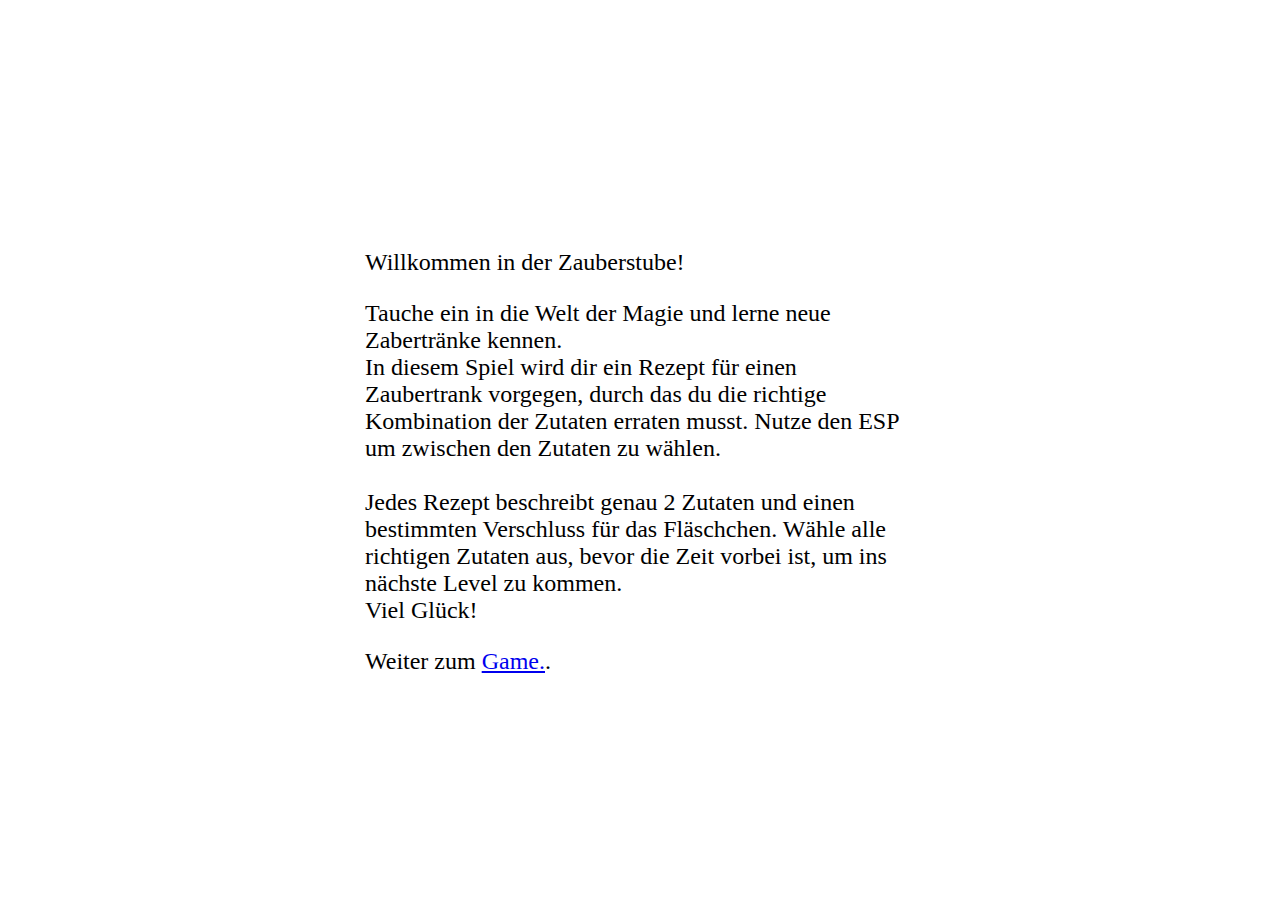
==== code/index.html @ 25729292 "HTML anlegen" ====
<!DOCTYPE html>
<html lang="en">
<head>
    <meta charset="UTF-8">
    <meta name="viewport" content="width=device-width, initial-scale=1.0">
    <title>Document</title>
    <script defer src="script.js"></script>
    <link rel = "stylesheet" href="style.css">
</head>
<body>
<div class="Anleitung">
     <p> Willkommen in der Zauberstube!</p>
    <p> Tauche ein in die Welt der Magie und lerne neue Zabertränke kennen. <br>
    In diesem Spiel wird dir ein Rezept für einen Zaubertrank vorgegen, durch das du die richtige Kombination der Zutaten erraten musst.
    Nutze den ESP um zwischen den Zutaten zu wählen. <br>
    <br> Jedes Rezept beschreibt genau 2 Zutaten und einen bestimmten Verschluss für das Fläschchen. 
    Wähle alle richtigen Zutaten aus, bevor die Zeit vorbei ist, um ins nächste Level zu kommen.
    <br> Viel Glück! </p>
    <p>Weiter zum
        <a href="game.html">Game.</a>.
    </p>
</div>
   
    
</body>
</html>
---- code/style.css ----
.html {
    background-color: blueviolet;
}

.href {
    color: red;
}

.Anleitung {
    width: 550px;
    position: absolute;
    left: calc((100% - 550px)/2);
    top:calc((100% - 450px)/2);
    font-family:Chiller;
    font-size: 18pt; 
}

.button {
    background-color: black;
}
.Rezept {
    width: 350px;
    position: absolute;
    top: calc((100% - 400px)/2);
    left: 50px;
    font-family:Chiller;
    font-size: 15pt;
}

.Trank {
    width: 700px;
    position:absolute;
    right: 50px;
}
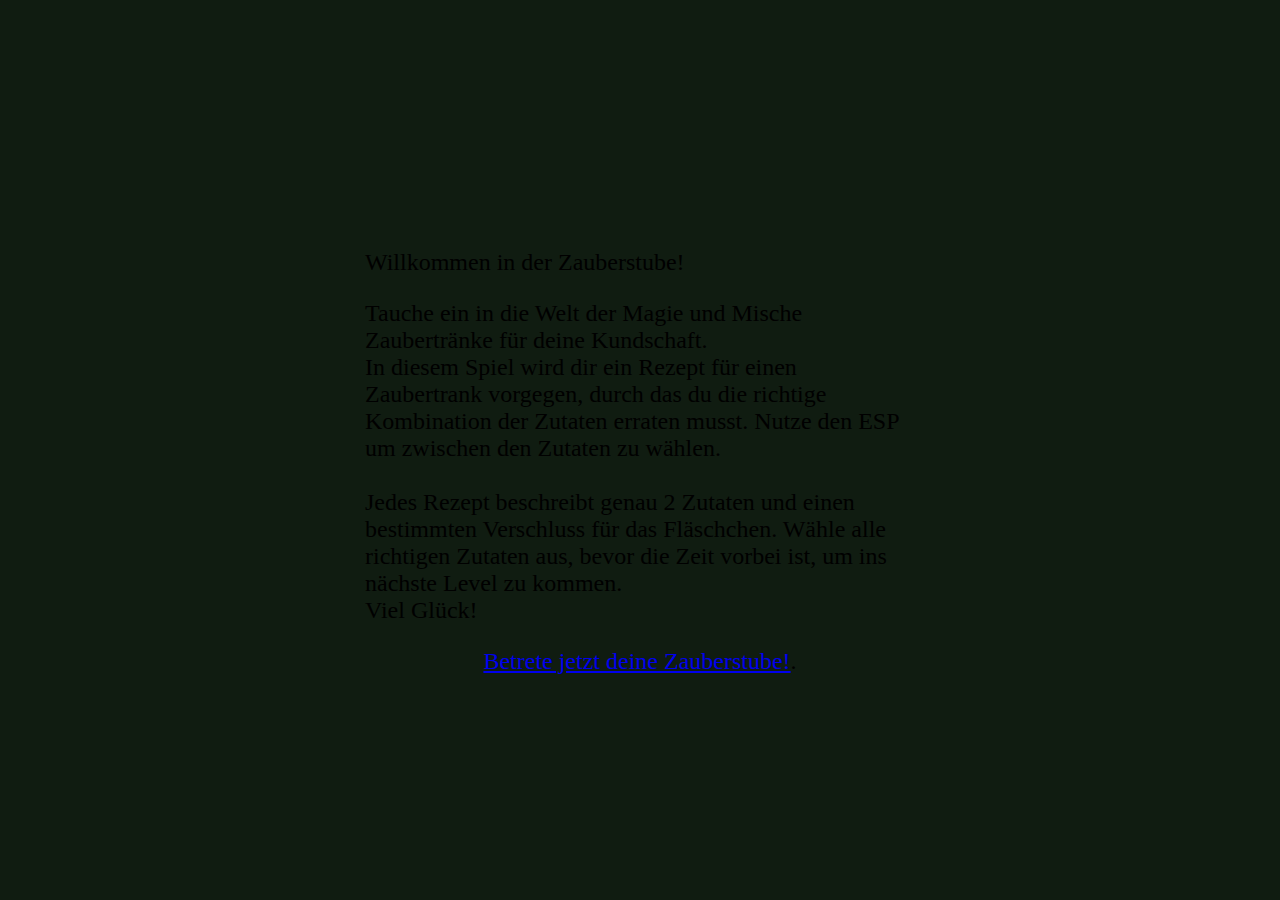
==== commit a0f3d280: "einfügen Flasche" ====
--- a/code/index.html
+++ b/code/index.html
@@ -10,14 +10,14 @@
 <body>
 <div class="Anleitung">
      <p> Willkommen in der Zauberstube!</p>
-    <p> Tauche ein in die Welt der Magie und lerne neue Zabertränke kennen. <br>
+    <p> Tauche ein in die Welt der Magie und Mische Zaubertränke für deine Kundschaft. <br>
     In diesem Spiel wird dir ein Rezept für einen Zaubertrank vorgegen, durch das du die richtige Kombination der Zutaten erraten musst.
     Nutze den ESP um zwischen den Zutaten zu wählen. <br>
     <br> Jedes Rezept beschreibt genau 2 Zutaten und einen bestimmten Verschluss für das Fläschchen. 
     Wähle alle richtigen Zutaten aus, bevor die Zeit vorbei ist, um ins nächste Level zu kommen.
     <br> Viel Glück! </p>
-    <p>Weiter zum
-        <a href="game.html">Game.</a>.
+    <p style="text-align: center"> 
+        <a href="game.html">Betrete jetzt deine Zauberstube!</a>.
     </p>
 </div>
    
--- a/code/style.css
+++ b/code/style.css
@@ -1,9 +1,8 @@
 .html {
     background-color: blueviolet;
 }
-
-.href {
-    color: red;
+body { background: 
+    rgb(16, 28, 17);
 }
 
 .Anleitung {
@@ -15,9 +14,6 @@
     font-size: 18pt; 
 }
 
-.button {
-    background-color: black;
-}
 .Rezept {
     width: 350px;
     position: absolute;
@@ -27,8 +23,29 @@
     font-size: 15pt;
 }
 
-.Trank {
-    width: 700px;
+.unten {
+    position: absolute;
+    width: 500px;
+    z-index: 0;
+    right:calc((100% - 800px)/2);
+}
+.oben {
+    position: absolute;
+    width: 500px;
+    z-index: 1;
+    right:calc((100% - 800px)/2);
+}
+
+.Trank-img {
+    position: absolute;
+    z-index: 0;
+    width: 600px;
+    height: 600px;
+}
+
+.ingredients-img {
     position:absolute;
-    right: 50px;
+    right:calc((100% - 680px)/2);
+    width:600px;
+    height:600px;
 }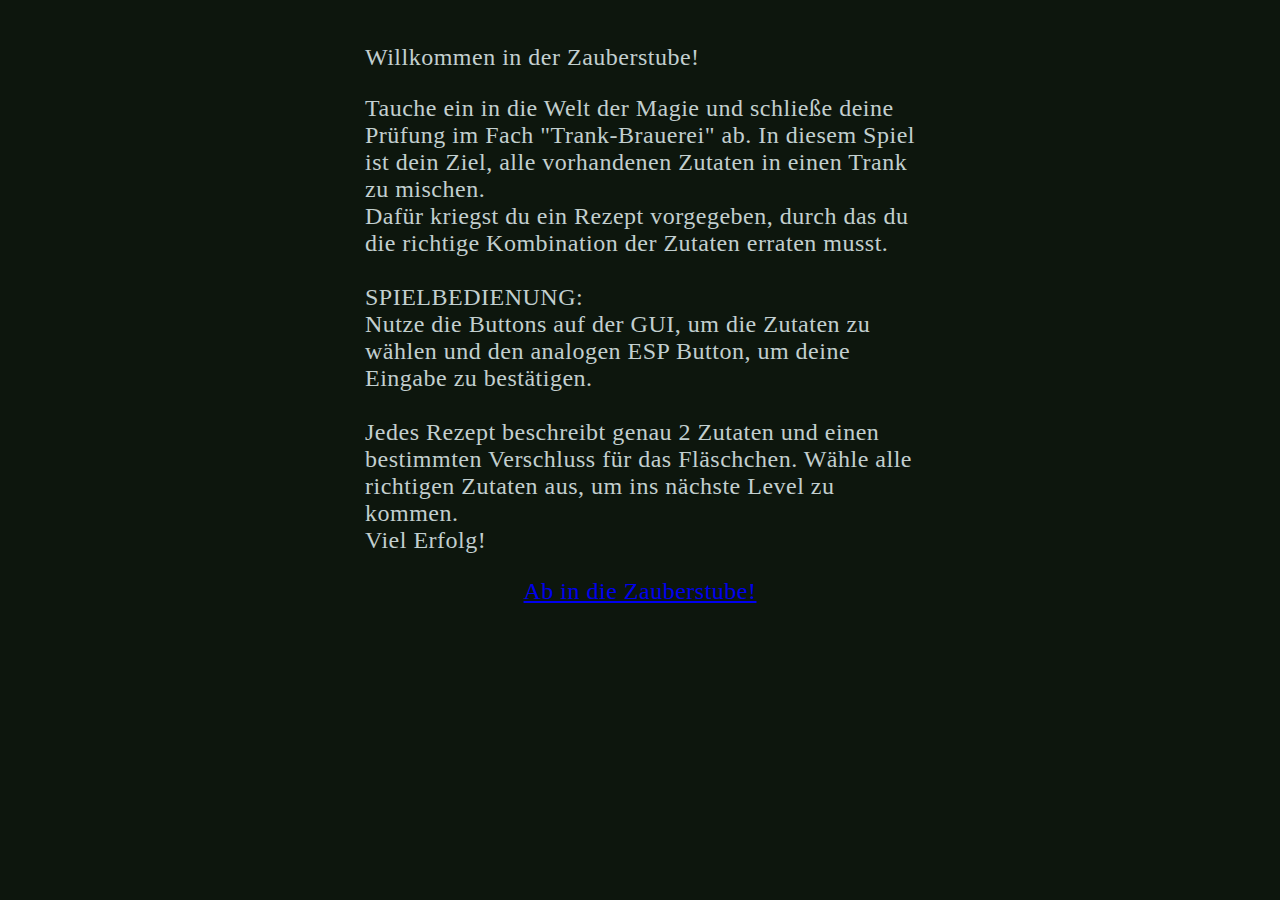
==== commit 64d72a1b: "js ohne resetBilder + gameEnd HTML" ====
--- a/code/index.html
+++ b/code/index.html
@@ -10,14 +10,16 @@
 <body>
 <div class="Anleitung">
      <p> Willkommen in der Zauberstube!</p>
-    <p> Tauche ein in die Welt der Magie und Mische Zaubertränke für deine Kundschaft. <br>
-    In diesem Spiel wird dir ein Rezept für einen Zaubertrank vorgegen, durch das du die richtige Kombination der Zutaten erraten musst.
-    Nutze den ESP um zwischen den Zutaten zu wählen. <br>
+    <p> Tauche ein in die Welt der Magie und schließe deine Prüfung im Fach "Trank-Brauerei" ab.
+    In diesem Spiel ist dein Ziel, alle vorhandenen Zutaten in einen Trank zu mischen. <br>
+    Dafür kriegst du ein Rezept vorgegeben, durch das du die richtige Kombination der Zutaten erraten musst. <br><br>
+    SPIELBEDIENUNG: <br>
+    Nutze die Buttons auf der GUI, um die Zutaten zu wählen und den analogen ESP Button, um deine Eingabe zu bestätigen. <br>
     <br> Jedes Rezept beschreibt genau 2 Zutaten und einen bestimmten Verschluss für das Fläschchen. 
-    Wähle alle richtigen Zutaten aus, bevor die Zeit vorbei ist, um ins nächste Level zu kommen.
-    <br> Viel Glück! </p>
+    Wähle alle richtigen Zutaten aus, um ins nächste Level zu kommen.
+    <br> Viel Erfolg! </p>
     <p style="text-align: center"> 
-        <a href="game.html">Betrete jetzt deine Zauberstube!</a>.
+        <a href="game.html"> Ab in die Zauberstube!</a>
     </p>
 </div>
    
--- a/code/style.css
+++ b/code/style.css
@@ -2,25 +2,35 @@
     background-color: blueviolet;
 }
 body { background: 
-    rgb(16, 28, 17);
+    rgb(13, 22, 13);
 }
 
 .Anleitung {
     width: 550px;
     position: absolute;
     left: calc((100% - 550px)/2);
-    top:calc((100% - 450px)/2);
-    font-family:Chiller;
+    top: 20px;
+    font-family:Chiller, Baskerville, Calibri;
     font-size: 18pt; 
+    color: rgb(194, 207, 207);
+    letter-spacing: 0.5px ;
+}
+
+.SwitchButtons {
+    width: 350px;
+    position: absolute;
+    bottom: calc((100% - 20px)/2);
+    left: 50px; 
 }
 
 .Rezept {
-    width: 350px;
+    width: 450px;
     position: absolute;
     top: calc((100% - 400px)/2);
     left: 50px;
     font-family:Chiller;
-    font-size: 15pt;
+    font-size: 23pt;
+    color: azure;
 }
 
 .unten {
@@ -36,16 +46,22 @@
     right:calc((100% - 800px)/2);
 }
 
-.Trank-img {
+.trank {
     position: absolute;
     z-index: 0;
     width: 600px;
     height: 600px;
 }
 
-.ingredients-img {
+.ingredient1,
+.ingredient2,
+.Seal{
     position:absolute;
-    right:calc((100% - 680px)/2);
+    right:calc((100% - 700px)/2);
     width:600px;
     height:600px;
-}+}
+
+.hidden{
+    visibility:hidden;
+}
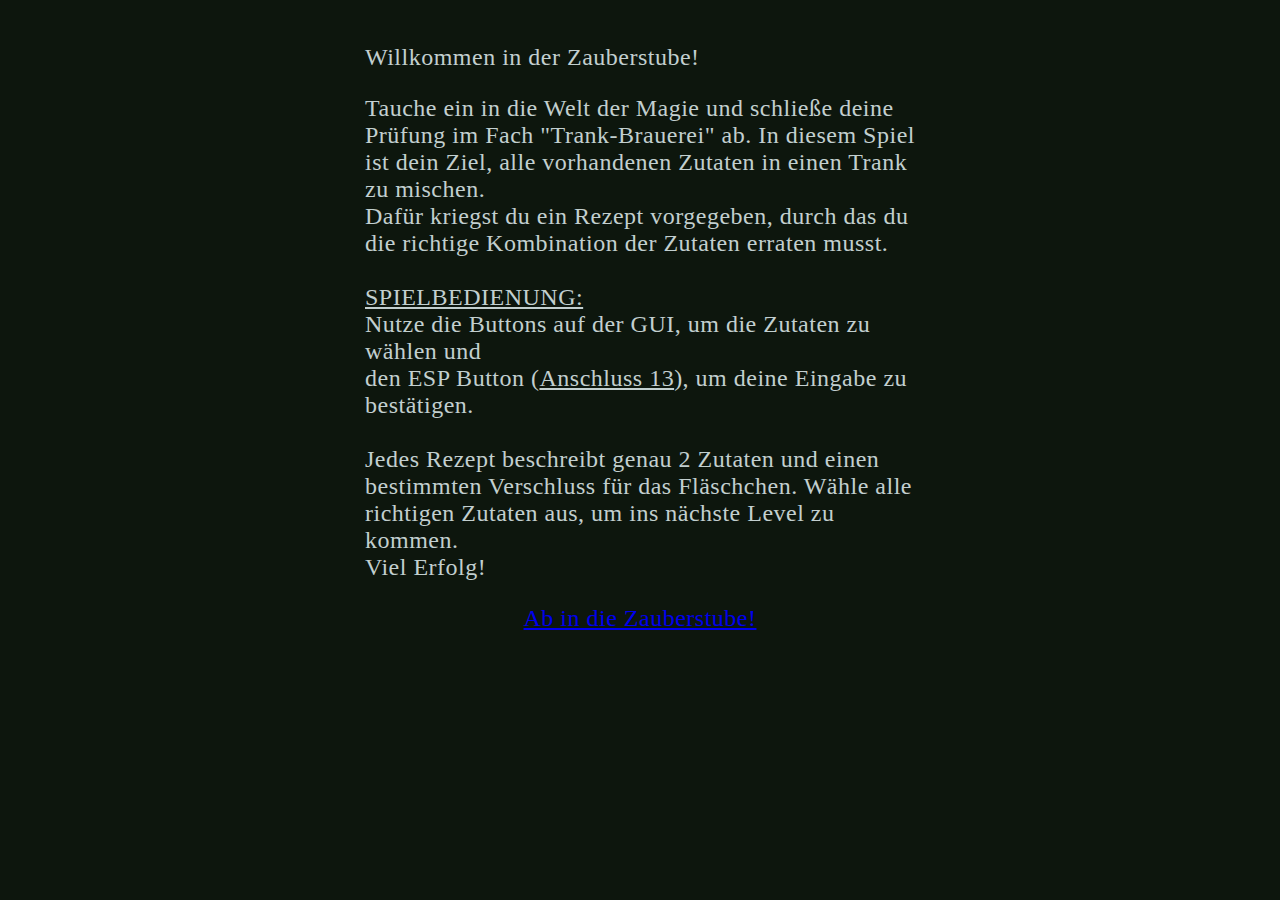
==== commit 80954940: "FInished" ====
--- a/code/index.html
+++ b/code/index.html
@@ -13,8 +13,9 @@
     <p> Tauche ein in die Welt der Magie und schließe deine Prüfung im Fach "Trank-Brauerei" ab.
     In diesem Spiel ist dein Ziel, alle vorhandenen Zutaten in einen Trank zu mischen. <br>
     Dafür kriegst du ein Rezept vorgegeben, durch das du die richtige Kombination der Zutaten erraten musst. <br><br>
-    SPIELBEDIENUNG: <br>
-    Nutze die Buttons auf der GUI, um die Zutaten zu wählen und den analogen ESP Button, um deine Eingabe zu bestätigen. <br>
+    <u>SPIELBEDIENUNG:</u> <br>
+    Nutze die Buttons auf der GUI, um die Zutaten zu wählen und <br>
+    den ESP Button (<u>Anschluss 13</u>), um deine Eingabe zu bestätigen. <br>
     <br> Jedes Rezept beschreibt genau 2 Zutaten und einen bestimmten Verschluss für das Fläschchen. 
     Wähle alle richtigen Zutaten aus, um ins nächste Level zu kommen.
     <br> Viel Erfolg! </p>
--- a/code/style.css
+++ b/code/style.css
@@ -16,11 +16,95 @@
     letter-spacing: 0.5px ;
 }
 
+
+.timer {
+    background-color: rgb(215, 227, 227);
+    color: rgb(80, 30, 120);
+    text-align: center;
+    font-family:Chiller, Baskerville, Calibri;
+    font-size: 18pt; 
+    border-radius: 10px; 
+    padding: 5px;
+    display: inline-block; 
+    position: fixed;
+    bottom: 20px; 
+    right: 20px;
+  }
+
+
+.usedTimeDiv{
+    width: 450px;
+    position: absolute;
+    top: calc((100% - 20px)/2);
+    left: 50px;
+    font-family:Chiller;
+    font-size: 23pt;
+    text-align: center;
+    color: azure;
+}
+
 .SwitchButtons {
-    width: 350px;
+    width: 450px;
     position: absolute;
     bottom: calc((100% - 20px)/2);
-    left: 50px; 
+    left: 100px; 
+}
+
+.Auswahl {
+    width: 450 px;
+    background-color: rgb(149, 180, 153);
+    color: rgb(13, 22, 13);
+    text-align: center;
+    font-family: Baskerville Old Face, Calibri;
+    font-size: 18pt; 
+    border-radius: 10px;
+    border: none; 
+    margin: 5px;
+    padding-left: 10px;
+    padding-right: 10px;
+    padding-top: 3px;
+}
+
+.goBack {
+    width: 70 px;
+    background-color: rgb(70, 84, 72);
+    color: rgb(13, 22, 13);
+    text-align: center;
+    font-family: Baskerville Old Face, Calibri;
+    font-size: 12pt; 
+    border-radius: 10px;
+    border: none; 
+    padding-left: 10px;
+    padding-right: 10px;
+    
+}
+
+
+.alertWrong{
+    position: absolute;
+    width: 50px;
+    width: 450px;
+    position: absolute;
+    bottom: calc((100% - 300px)/2);
+    left: 20px; 
+    font-family:Chiller, Baskerville Old Face, Calibri;
+    font-size: 30pt;
+    text-align: center;
+    color: rgb(207, 109, 222);
+}
+
+.alertRight{
+    background-color: rgb(13, 22, 13);
+    position: absolute;
+    width: 50px;
+    width: 450px;
+    position: absolute;
+    bottom: calc((100% - 300px)/2);
+    left: 20px; 
+    font-family:Chiller, Baskerville Old Face, Calibri;
+    font-size: 23pt;
+    text-align: center;
+    color: rgb(86, 243, 105);
 }
 
 .Rezept {
@@ -30,6 +114,7 @@
     left: 50px;
     font-family:Chiller;
     font-size: 23pt;
+    text-align: center;
     color: azure;
 }
 
@@ -65,3 +150,41 @@
 .hidden{
     visibility:hidden;
 }
+
+
+.gameEnd{
+    width: 450px;
+    position: absolute;
+    top: calc((100% - 400px)/2);
+    left: calc((100% - 450)/2);
+    font-family:Chiller;
+    font-size: 23pt;
+    color: azure;
+}
+
+.congrats {
+    visibility: hidden;
+    width: 450px;
+    position: absolute;
+    top: calc((100% - 400px)/2);
+    left: 50px;
+    font-family:Chiller;
+    font-size: 23pt;
+    text-align: center;
+    color: azure;
+}
+
+.playAgain {
+    width: 450 px;
+    background-color: rgb(149, 180, 153);
+    color: rgb(13, 22, 13);
+    text-align: center;
+    font-family: Baskerville Old Face, Calibri;
+    font-size: 18pt; 
+    border-radius: 10px;
+    border: none; 
+    margin: 5px;
+    padding-left: 10px;
+    padding-right: 10px;
+    padding-top: 3px;
+}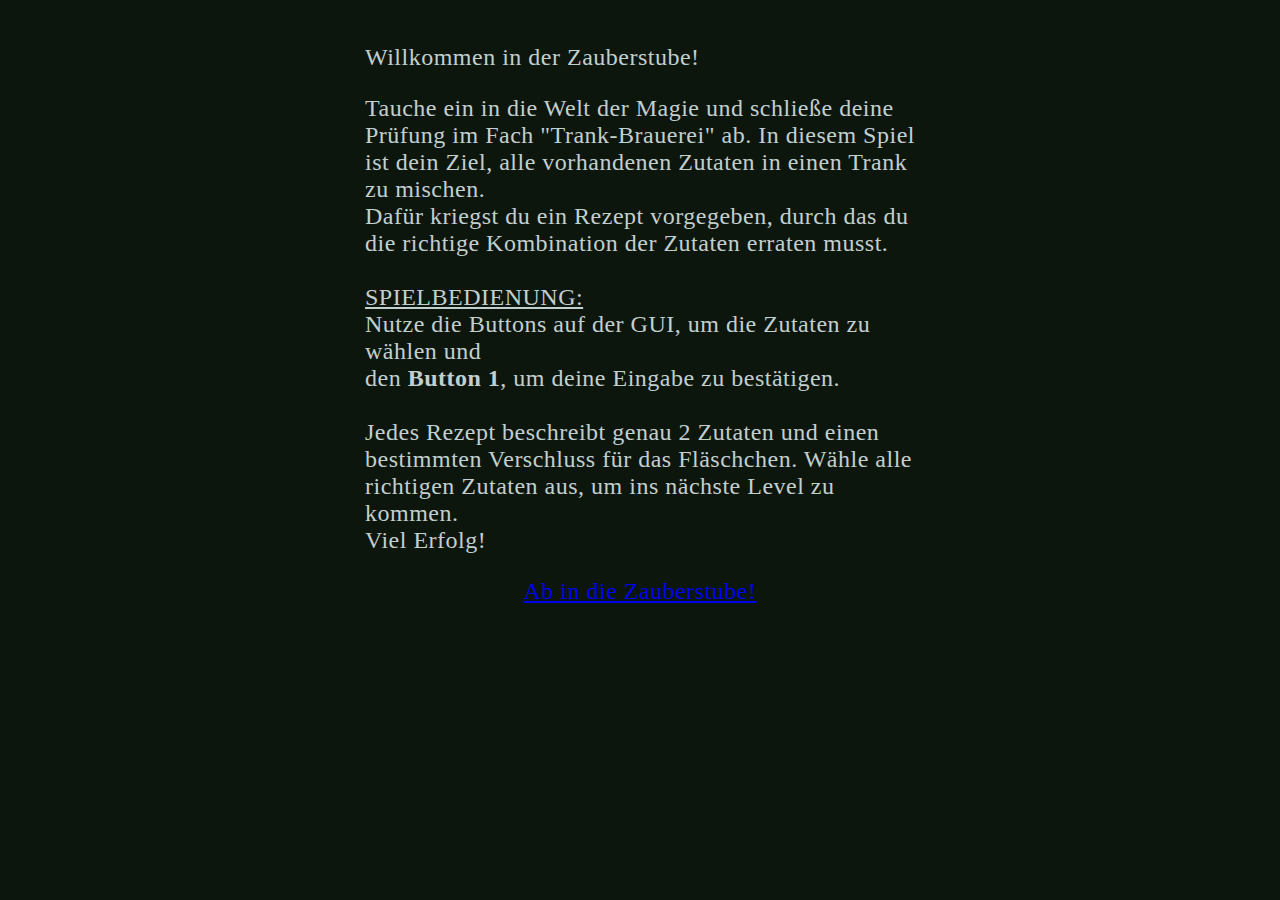
==== commit d0862abe: "Game ohne ESP" ====
--- a/code/index.html
+++ b/code/index.html
@@ -4,7 +4,6 @@
     <meta charset="UTF-8">
     <meta name="viewport" content="width=device-width, initial-scale=1.0">
     <title>Document</title>
-    <script defer src="script.js"></script>
     <link rel = "stylesheet" href="style.css">
 </head>
 <body>
@@ -15,7 +14,7 @@
     Dafür kriegst du ein Rezept vorgegeben, durch das du die richtige Kombination der Zutaten erraten musst. <br><br>
     <u>SPIELBEDIENUNG:</u> <br>
     Nutze die Buttons auf der GUI, um die Zutaten zu wählen und <br>
-    den ESP Button (<u>Anschluss 13</u>), um deine Eingabe zu bestätigen. <br>
+    den <b>Button 1</b>, um deine Eingabe zu bestätigen. <br>
     <br> Jedes Rezept beschreibt genau 2 Zutaten und einen bestimmten Verschluss für das Fläschchen. 
     Wähle alle richtigen Zutaten aus, um ins nächste Level zu kommen.
     <br> Viel Erfolg! </p>
--- a/code/style.css
+++ b/code/style.css
@@ -1,10 +1,36 @@
+href {
+    color: white;
+}
 .html {
     background-color: blueviolet;
 }
-body { background: 
-    rgb(13, 22, 13);
-}
-
+body { 
+    background: rgb(13, 22, 13);
+}
+
+.rahmen {
+    position: fixed;
+    width: calc(100% - 50px);
+    height: calc(100% - 50px);
+    left: 50%;
+    top: 50%;
+    transform: translate(-50%, -50%);
+    border: 3px solid azure; 
+    border-radius: 30px;
+    z-index: -1;
+    opacity: 70%;
+}
+
+#startGame {
+    width: 550px;
+    position: absolute;
+    left: calc((100% - 550px)/2);
+    top: 20px;
+    font-family:Chiller, Baskerville, Calibri;
+    font-size: 18pt; 
+    color: rgb(194, 207, 207);
+    letter-spacing: 0.5px ;
+}
 .Anleitung {
     width: 550px;
     position: absolute;
@@ -27,8 +53,8 @@
     padding: 5px;
     display: inline-block; 
     position: fixed;
-    bottom: 20px; 
-    right: 20px;
+    bottom: 40px; 
+    right: 40px;
   }
 
 
@@ -47,9 +73,19 @@
     width: 450px;
     position: absolute;
     bottom: calc((100% - 20px)/2);
-    left: 100px; 
-}
-
+    left: 130px;  
+}
+
+#Hinweis{
+    color: azure;
+    position: absolute;
+    bottom: calc((100% - 150px)/2);
+    left: 40px;
+    align-self: center;
+    font-family:Chiller, Baskerville Old Face, Calibri;
+    font-size: 15pt;
+    text-align: center;
+}
 .Auswahl {
     width: 450 px;
     background-color: rgb(149, 180, 153);
@@ -63,9 +99,17 @@
     padding-left: 10px;
     padding-right: 10px;
     padding-top: 3px;
-}
+    transition: background-color 0.3s ease;
+}
+
+.Auswahl:hover {
+    background-color: rgb(186, 117, 218);
+    box-shadow: inset 0 0 5px 0px rgb(57, 30, 82);
+}
+
 
 .goBack {
+    position: absolute;
     width: 70 px;
     background-color: rgb(70, 84, 72);
     color: rgb(13, 22, 13);
@@ -76,7 +120,13 @@
     border: none; 
     padding-left: 10px;
     padding-right: 10px;
+    left: 40px;
+    top: 40px;
     
+}
+.goBack:hover {
+    background-color: rgb(186, 117, 218);
+    box-shadow: inset 0 0 5px 0px rgb(57, 30, 82);
 }
 
 
@@ -111,7 +161,7 @@
     width: 450px;
     position: absolute;
     top: calc((100% - 400px)/2);
-    left: 50px;
+    left: 70px;
     font-family:Chiller;
     font-size: 23pt;
     text-align: center;
